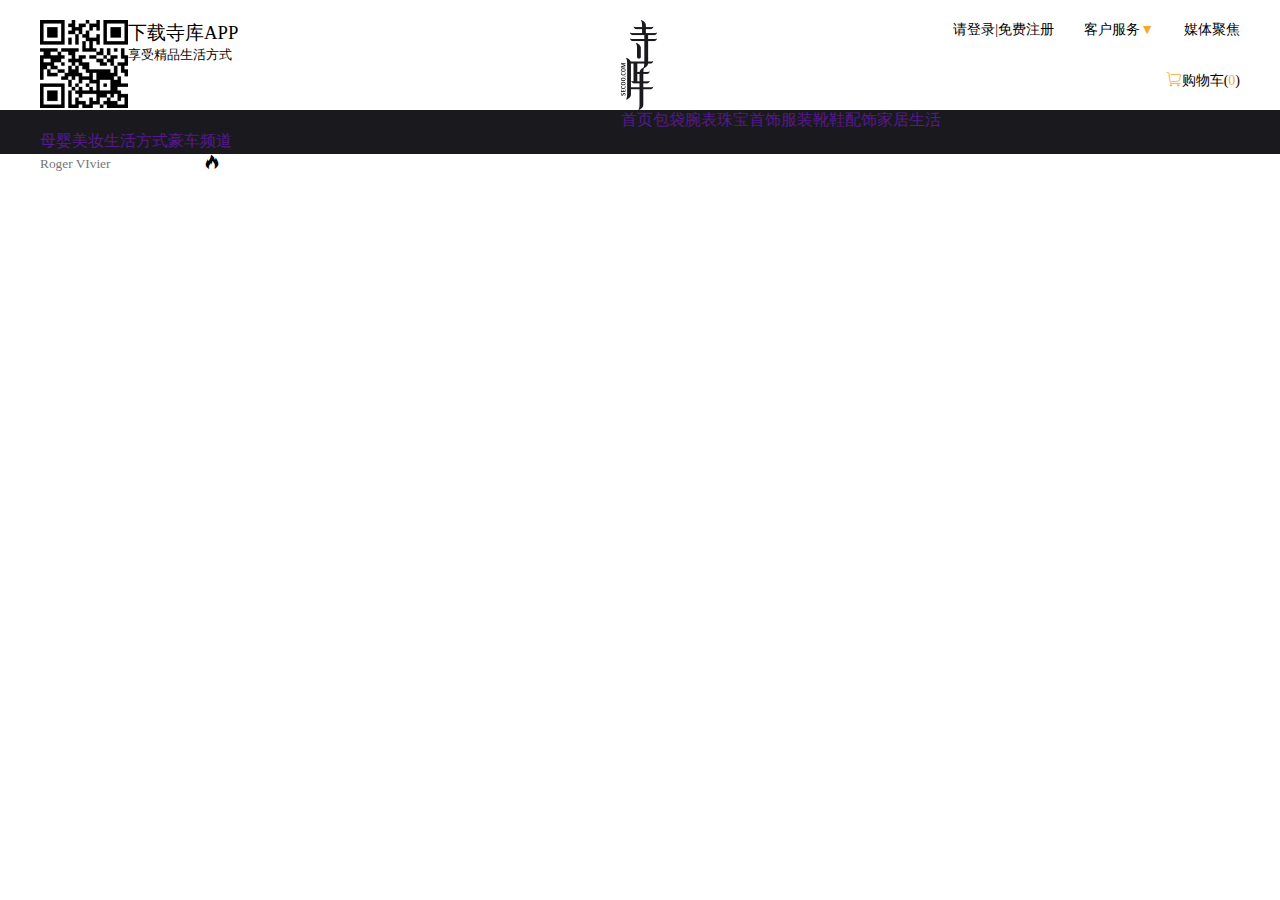
==== src/index.html @ 938692f6 "个人项目" ====
<!DOCTYPE html>
<html lang="en">
<head>
	<meta charset="UTF-8" />
	<title>寺库网</title>
	<link rel="stylesheet" type="text/css" href="css/base.css" />

</head>
<body>
	<div id="secoo">
		<header id="s_header">
			<div class="container">
				<div class="header_l fl">
					<img src="img/header_erweima.jpg" height="88" width="88" alt="" class="fl" />
					<h3>下载寺库APP</h3>
					<h5>享受精品生活方式</h5>
				</div>
				<a href="index.html">
					<img src="img/logo.png" height="90" width="36" alt="" />
				</a>
				<div class="header_r fr">
					<ul>
						<li><a href="">请登录|免费注册</a></li>
						<li><a href="">客户服务<i>&#9660</i></a></li>
						<li><a href="">媒体聚焦</a></li>
					</ul>
					<h5><a href=""><i class="icon-gouwuche iconfont"></i>购物车(<i>0</i>)</a></h5>
				</div>
			</div>
		</header>
		<nav id="s_nav">
			<div class="container">
				<ul>
					<li><a href="">首页</a></li>
					<li><a href="">包袋</a></li>
					<li><a href="">腕表</a></li>
					<li><a href="">珠宝首饰</a></li>
					<li><a href="">服装靴鞋</a></li>
					<li><a href="">配饰</a></li>
					<li><a href="">家居生活</a></li>
					<li><a href="">母婴美妆</a></li>
					<li><a href="">生活方式</a></li>
					<li><a href="">豪车频道</a></li>
				</ul>
				<div><input type="text"placeholder="Roger VIvier" /><i class="icon-huo iconfont"></i></div>
			</div>
		</nav>
	</div>
</body>
</html>
---- src/css/base.css ----
@charset "UTF-8";
/*
	支持css写法
	* 注释：
		* 单行
		* 多行
	* 嵌套
	* 变量
		* 全局
		* 局部
		* 多值变量
		* 特殊变量
 */
/*css 初始化 */
html, body, ul, li, ol, dl, dd, dt, p, h1, h2, h3, h4, h5, h6, form, fieldset, legend, img, input {
  margin: 0;
  padding: 0;
  font-family: "微软雅黑","华文细黑";
}

fieldset, img, input, button {
  border: 0 none;
  padding: 0;
  margin: 0;
  outline-style: none;
}

/*去掉input等聚焦时的蓝色边框*/
ul, ol, li {
  list-style: none;
}

/*input { padding-top:0; padding-bottom:0; font-family: "SimSun","宋体";}*/
select, input {
  vertical-align: middle;
}

/*select, input, textarea { font-size:12px; margin:0; }*/
textarea {
  resize: none;
}

/*防止拖动*/
img {
  border: 0;
  vertical-align: middle;
}

/*  去掉图片低测默认的3像素空白缝隙，或者用display：block也可以*/
table {
  border-collapse: collapse;
}

/*添加公共样式*/
/*body {
    font:12px/150% Arial,Verdana,"\5b8b\4f53";
    color:#666;
    background:#fff
}*/
/*.clearfix:before,.clearfix:after {  清楚浮动
    content:"";
    display:table;
}
.clearfix:after{clear:both;}
.clearfix{
    *zoom:1;IE/7/6
}*/
.clearfix:after {
  content: "";
  display: block;
  height: 0;
  clear: both;
  overflow: hidden;
  visibility: hidden;
  zoom: 1;
}

a {
  text-decoration: none;
}

/*color:#666;*/
/*a:hover{color:#C81623;}*/
h1, h2, h3, h4, h5, h6 {
  text-decoration: none;
  font-weight: 300;
  /*font-size:1em*/
}

/*设置h标签的大小，设置跟父亲一样大的字体font-size:100%;*/
s, i, em {
  font-style: normal;
  text-decoration: none;
}

/*公共类*/
.container {
  /*版心 提取 */
  width: 1200px;
  margin: 0 auto;
}

.fl {
  float: left;
}

.fr {
  float: right;
}

.al {
  text-align: left;
}

.ac {
  text-align: center;
}

.ar {
  text-align: right;
}

.hide {
  display: none;
}

.font12 {
  font-size: 12px;
}

.font14 {
  font-size: 14px;
}

.font16 {
  font-size: 16px;
}

@font-face {
  font-family: "iconfont";
  src: url("iconfont/iconfont.eot?t=1521814856051");
  /* IE9*/
  src: url("iconfont/iconfont.eot?t=1521814856051#iefix") format("embedded-opentype"), url("[data-uri]") format("woff"), url("iconfont/iconfont.ttf?t=1521814856051") format("truetype"), url("iconfont/iconfont.svg?t=1521814856051#iconfont") format("svg");
  /* iOS 4.1- */
}

.iconfont {
  font-family: "iconfont" !important;
  font-size: 16px;
  font-style: normal;
  -webkit-font-smoothing: antialiased;
  -moz-osx-font-smoothing: grayscale;
}

.icon-iconfont5:before {
  content: "\e63a";
}

.icon-gouwuche:before {
  content: "\e63f";
}

.icon-erweima:before {
  content: "\e642";
}

.icon-jushoucang:before {
  content: "\e643";
}

.icon-wodedingdan:before {
  content: "\e655";
}

.icon-wodefankui:before {
  content: "\e656";
}

.icon-wodehongbao:before {
  content: "\e657";
}

.icon-wodeyouhuiquan:before {
  content: "\e65a";
}

.icon-zhaoxiangji:before {
  content: "\e663";
}

.icon-lingcunwei:before {
  content: "\e666";
}

.icon-huo:before {
  content: "\e66c";
}

/*最少宽度*/
#secoo {
  min-width: 1200px;
  _width: expression(document.body.clientWidth < 1200 ? "1200px" : "auto");
}

/*公共部分*/
/*
	头部样式

 */
#s_header {
  margin-top: 20px;
}

#s_header .header_l {
  width: 581px;
  height: 110px;
}

#s_header .header_r {
  height: 110px;
  position: relative;
}

#s_header .header_r i {
  color: #F8A72E;
}

#s_header .header_r li {
  float: left;
}

#s_header .header_r li:nth-child(2) {
  padding: 0 30px;
}

#s_header .header_r a {
  font-size: 14px;
  color: #000;
}

#s_header .header_r h5 {
  position: absolute;
  right: 0;
  bottom: 40px;
}

#s_nav {
  background: #1A191E;
  height: 44px;
}

#s_nav ul {
  width: 927px;
  height: 44px;
}

#s_nav li {
  float: left;
}
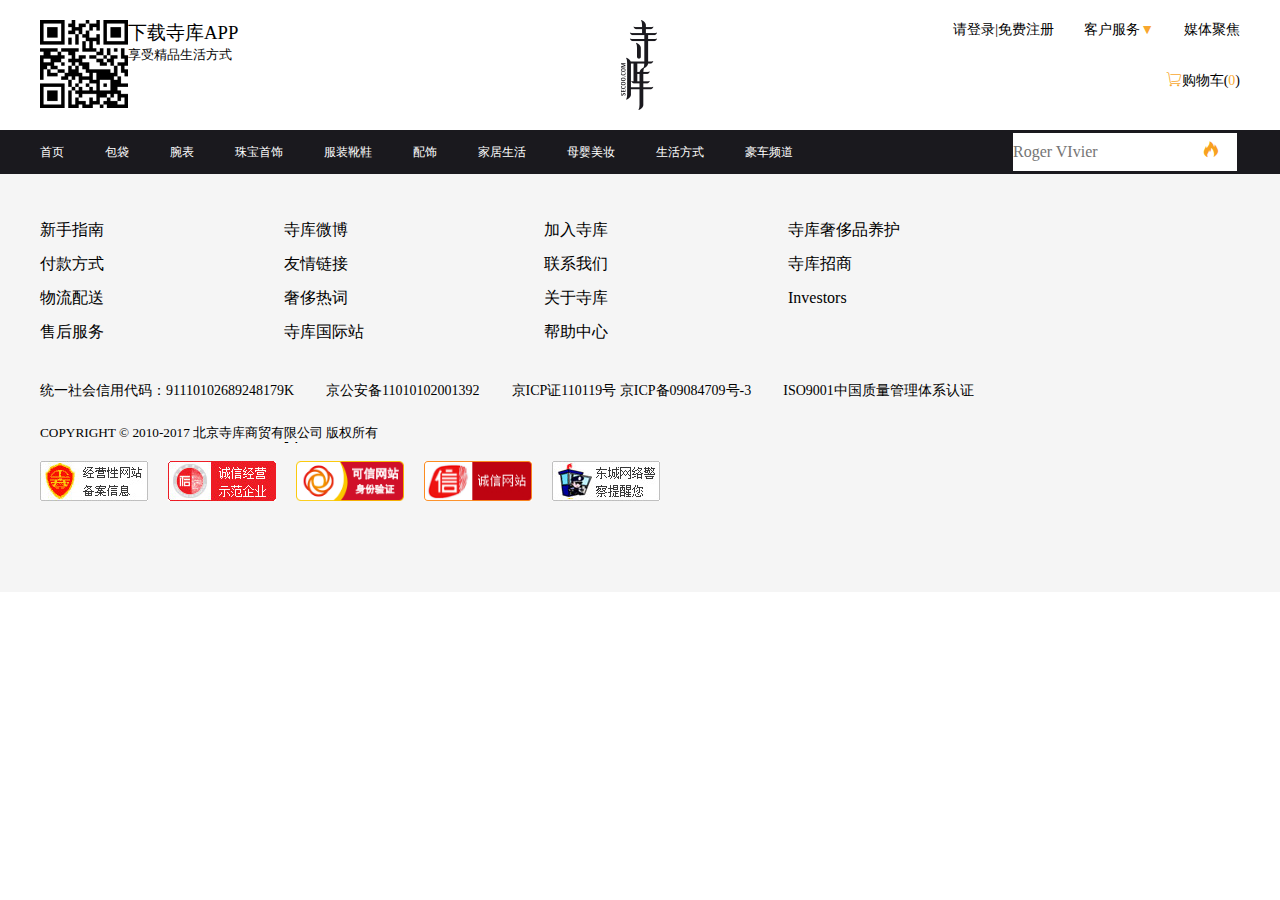
==== commit 0a2f49ce: "'登录页面Css完成'" ====
--- a/src/index.html
+++ b/src/index.html
@@ -42,9 +42,49 @@
 					<li><a href="">生活方式</a></li>
 					<li><a href="">豪车频道</a></li>
 				</ul>
-				<div><input type="text"placeholder="Roger VIvier" /><i class="icon-huo iconfont"></i></div>
+				<div class="searchinput fr"><input type="text"placeholder="Roger VIvier" /><i class="icon-huo iconfont find"></i></div>
 			</div>
 		</nav>
+		<footer id="s_footer">
+			<div class="container">
+				<div class="footer_t">
+					<dl>
+						<dd><a href="#">新手指南</a></dd>
+						<dd><a href="#">付款方式</a></dd>
+						<dd><a href="#">物流配送</a></dd>
+						<dd><a href="#">售后服务</a></dd>
+					</dl>
+					<dl>
+						<dd><a href="#">寺库微博</a></dd>
+						<dd><a href="#">友情链接</a></dd>
+						<dd><a href="#">奢侈热词</a></dd>
+						<dd><a href="#">寺库国际站</a></dd>
+					</dl>
+					<dl>
+						<dd><a href="#">加入寺库</a></dd>
+						<dd><a href="#">联系我们</a></dd>
+						<dd><a href="#">关于寺库</a></dd>
+						<dd><a href="#">帮助中心</a></dd>
+					</dl>
+					<dl>
+						<dd><a href="#">寺库奢侈品养护</a></dd>
+						<dd><a href="#">寺库招商</a></dd>
+						<dd><a href="#">Investors</a></dd>
+						
+					</dl>
+				</div>
+				<div class="footer_b">
+					<p>
+						<span>统一社会信用代码：91110102689248179K</span>
+						<span><a href="">京公安备11010102001392</a></span>
+						<span> 京ICP证110119号 京ICP备09084709号-3</span>
+						<span>ISO9001中国质量管理体系认证</span>
+					</p>
+					<h5>COPYRIGHT © 2010-2017 北京寺库商贸有限公司 版权所有</h5>
+					<img src="img/foot.png" height="92" width="670" alt="" />
+				</div>
+			</div>
+		</footer>
 	</div>
 </body>
 </html>--- a/src/css/base.css
+++ b/src/css/base.css
@@ -207,8 +207,9 @@
 	头部样式
 
  */
-#s_header {
+#s_header .container {
   margin-top: 20px;
+  margin-bottom: 20px;
 }
 
 #s_header .header_l {
@@ -249,11 +250,73 @@
   height: 44px;
 }
 
-#s_nav ul {
-  width: 927px;
-  height: 44px;
-}
-
 #s_nav li {
   float: left;
 }
+
+#s_nav li a {
+  color: #fff;
+  display: block;
+  font-size: 12px;
+  height: 44px;
+  margin-right: 41px;
+  line-height: 44px;
+}
+
+#s_nav .searchinput {
+  width: 224px;
+  height: 38px;
+  margin: 3px;
+  background: #fff;
+}
+
+#s_nav .searchinput input {
+  width: 189px;
+  height: 38px;
+  font-size: 16px;
+}
+
+#s_nav .searchinput .find {
+  width: 40px;
+  height: 38px;
+  color: #F8A120;
+  font-size: 18px;
+}
+
+#s_footer {
+  background: #F5F5F5;
+}
+
+#s_footer .footer_t {
+  height: 134px;
+  padding-top: 39px;
+}
+
+#s_footer .footer_t dl {
+  float: left;
+  margin-right: 180px;
+}
+
+#s_footer .footer_t dl a {
+  color: #000;
+  font-size: 16px;
+  line-height: 34px;
+}
+
+#s_footer .footer_b {
+  height: 211px;
+  padding-top: 34px;
+}
+
+#s_footer .footer_b span {
+  margin-right: 28px;
+  font-size: 14px;
+}
+
+#s_footer .footer_b span a {
+  color: #000;
+}
+
+#s_footer .footer_b h5 {
+  padding-top: 24px;
+}
